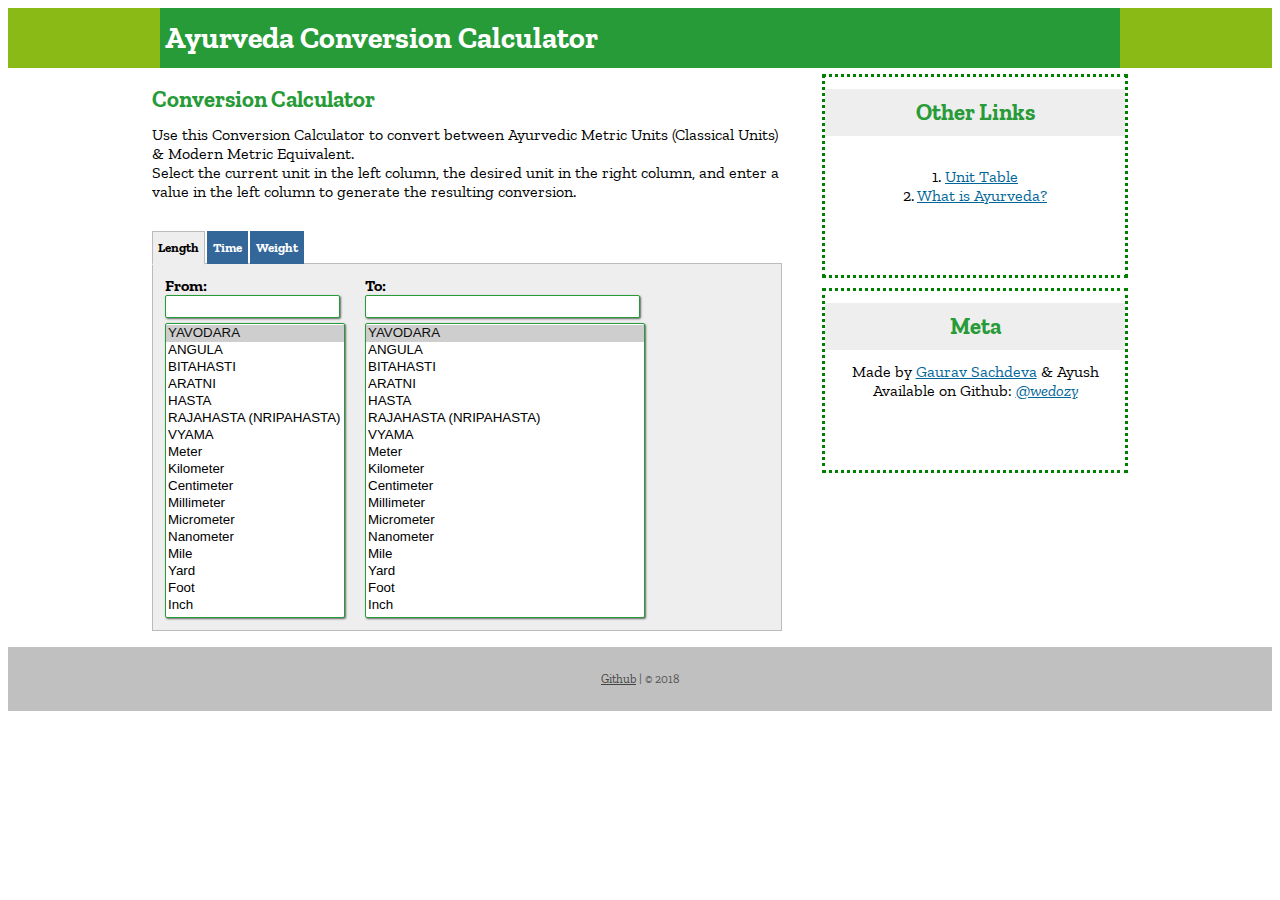
==== index.html @ 8c5b1213 "First commit" ====
<html>
<head>	<title>Conversion Calculator</title>
	<link rel="stylesheet" href="./style.css" />
    
	<script src="./common.js"></script>

	<script src="./conversion.js"></script>

<link href="https://fonts.googleapis.com/css?family=Zilla+Slab" rel="stylesheet">
<style>
body{
font-family: Zilla Slab;
margin-bottom: 3%;
}
</style>
    
</head>
<body>
<div id="headerout">
	<div id="header"><h1 style="color:white; font-size:30px; padding-left:5px; ">Ayurveda Conversion Calculator</h1>
	</div>
</div>
<div id="clear"></div><div id="contentout"><div id="content"><h1>Conversion Calculator</h1>
<p>Use this Conversion Calculator to convert between Ayurvedic Metric Units (Classical Units) &amp; Modern Metric Equivalent. <br> Select the current unit in the left column, the desired unit in the right column, and enter a value in the left column to generate the resulting conversion. </p>
<br>
    
<div id="topmenu">conversion calculator</div>
<script>
popMenu("Length");
currentAName = lA;
</script>
    
<div class="panel2" style="padding:12px;">
<table width="500" border="0" cellspacing="0" cellpadding="0">
<form name="calForm">
	<tr><td width="200"><b>From:</b></td><td width="300"><b>To:</b></td></tr>
	<tr><td><input type="text" name="fromVal" onKeyUp="calcul();" style="width:175px;"></td><td><input type="text" name="toVal" style="width:275px;"></td></tr>
	<tr><td style="padding-top:5px;">
	<select name="calFrom" id="calFrom" onChange="calcul();" size="10" style="width:180px;  height: 295px;"></select></td><td style="padding-top:5px;">
	<select name="calTo" id="calTo" size="10" onChange="calcul();" style="width:280px; height: 295px;"></select></td></tr>
	
	
</form>
</table>
</div>
    
<script>
showSel(lA);
</script>
</div>
	
<div id="right">
		<div style='padding-left:0px; border: 3px dotted green; margin-left: 30px; padding-bottom: 70px;'>
<!--  Body Tags Start Here  -->
<h1 style="background: #eee; padding: 10px;">Other Links</h1>
<br>1. <a href="units_table.html">Unit Table</a>
<br>2. <a href="what-is-ayurveda/">What is Ayurveda?</a>
</div>
    
<div style='padding-left:0px; border: 3px dotted green; margin-left: 30px; padding-bottom: 70px; margin-top:10px;'>
<!--  Body Tags Start Here  -->
<h1 style="background: #eee; padding: 10px;">Meta</h1>
    Made by <a href="https://github.com/iamarav">Gaurav Sachdeva</a> &amp; Ayush<br>
	Available on Github: <i><a href="https://github.com/wedozy/">@wedozy</i></a>
    <br>
<!--<br><a href=""></a>-->
</div>
    
<br>
</div>
</div>
<div id="clear"></div>
<div id="footer"><div id="footerin"><div id="footernav"><a href="https://github.com/wedozy/Ayurveda-to-Modern-Converter">Github</a> | &copy; 2018</div></div></div>


</body>
</html>
---- style.css ----
p{
	margin:5px 0 8px 0;
	}

	img{
		border:0px;
		}
h1{
	color:#279b37;
	font-size:17pt;
	font-weight:bold;
	padding:0;
	margin:12px 0;
	}

	#resulth1{
		background-color:#ffefe7;
		padding:0px 5px 0px 5px;
		border-top:#930 1px dotted;
		}

		h2{
			font-size:14pt;
			font-weight:bold;
			color:#279b37;
			padding:0; 
			margin-bottom: 2px;
			}
			
h3{
	font-size:13pt;
	font-weight:bold;
	}

	h3 a{
		color:#417516;
		}
h3 a:hover{
	text-decoration:none;
	}
hr{border:0;color:#aaa;background-color:#aaa;height:1px;}
a{color:#069;text-decoration:underline;}
a:hover{text-decoration:none;}

input{padding: 3px 2px;color:#000;}
select{padding: 1px 0px;color:#000;}
input[type=text],
input[type=url],
input[type=tel],
input[type=number],
input[type=color],
input[type=email], select {
	border: 1px solid #279b37;
	border-radius: 2px;
	box-shadow: 1px 1px 2px #666;
}
input[type=text]:focus,
input[type=url]:focus,
input[type=tel]:focus,
input[type=number]:focus,
input[type=color]:focus,
input[type=email]:focus, select:focus {
	border: 1px solid #993300;
	box-shadow: 1px 1px 2px #ba673d;
}
input[type=submit],
input[type=reset],
input[type=button] {
	border: 1px solid #417516;
	border-radius: 2px;
	box-shadow: 1px 1px 2px #666;
	background:#417516;
	color:#fff;
	padding: 6px;
}
input[type=submit]:hover,
input[type=reset]:hover,
input[type=button]:hover {
	border: 1px solid #444;
	box-shadow: 1px 1px 2px #ba673d;
	background:#444;
	color:#fff;
}
input[type=image],input[type=image]:hover,input[type=image]:focus{
	background:#518428;
	color:#fff;
	font-weight:bold;
	font-size:26px;
	padding: 0px;
	margin:0px;
}
.indollar{
	background:#fff url('[data-uri]') 2px center no-repeat;
	padding-left: 10px;
}
.inpct{
	background:#fff url('[data-uri]') right center no-repeat;
	padding-right: 14px;
}
.innormal{
	text-align:right;
	width: 75px;
}
.in4char{
	text-align:right;
	width: 50px;
}
.in3char{
	text-align:right;
	width: 40px;
}
.in2char{
	text-align:right;
	width: 30px;
}
.inlong{
	text-align:right;
	width: 100px;
}
.inlonger{
	text-align:left;
	width: 150px;
}
.inlongest{
	text-align:left;
	width: 200px;
}
.moretdvertspace td{
	padding: 5px 0px;
}

#headerout{background:#89ba16;text-align: center;}
#header{width:960px;height:60px;background:#279b37;padding:0px;margin-left: auto;margin-right: auto;text-align: left;overflow:auto;}
#logo{padding: 18px 0px;width:270px;float:left;}
#topslogan{width:660px;float:right;text-align: right;text-transform: uppercase;padding-top:18px;}
.topNavAbs{
	position: absolute;
	top: 0px;
	left: 0px;
	width: 100%;
	min-width: 960px;
}
.topNavIn{
	position: relative;
	width: 960px;
	margin-left: auto;
	margin-right: auto;
	margin-top: 0px;
	margin-bottom: 0px;
}
.topNavLeft{
	height: 55px;
	width:270px;
	float:left;
	cursor: pointer;
	margin:0px;
}
.topNavRight{
	width:660px;
	float:right;
	padding-top:15px;
	margin:0px;
	text-align: right;
}
.dropbtn {
	color: white;
	padding: 14px 16px 15px 16px;
	border: none;
	cursor: pointer;
	font-size: 10pt;
	text-transform: uppercase;
	display: inline-block;
}
@-moz-document url-prefix() {
	.topNavRight{padding-top:15px;}
	.dropbtn {padding: 12px 16px 16px 16px;}
}
.dropdown {
	position: relative;
	display: inline-block;
}
.dropdown-content {
	display: none;
	position: absolute;
	right: 0;
	background-color: #f9f9f9;
	width: 365px;
	box-shadow: 0px 8px 16px 0px rgba(0,0,0,0.2);
	text-align: left;
	border:#ccc 1px solid;
}
.dropdown-content a {
	color: #069;
	padding: 10px 10px;
	text-decoration: none;
	display: inline-block;
	width:160px;
}
.dropdown-content a:hover {
    background-color: #ddd}

.dropdown:hover .dropdown-content {
	display: block;
}
.dropdown:hover .dropbtn {
	background-color: #518428;
}



#contentout{width:976px;padding-top:5px;margin-left: auto;margin-right: auto;text-align: left;overflow:auto;}
#content{padding:0px 0px 15px 0px;width:630px;float:left;}
#right{width:336px;float:right;text-align:center;}
#contentbig{padding:0px 0px 15px 0px;width:745px;float:right;}

#footer{background:#c0c0c0;padding:25px 0px;font-size:12px;color:#555;text-align:center;}
#footer a{color:#444;}
#footer a:hover{text-decoration:none;}
#footerin{width:960px;margin-left: auto;margin-right: auto;text-align: left;overflow:auto;color:#555;}
#footernav{text-align: center;}

#homecaldiv{background:#d1dde9;padding:10px 0px;}
#homelistdiv{background:#fff;padding:20px 0px;}


#socialicons{padding: 8px 0px;}
#shout{padding: 8px 0px;}
#sh{border:solid 1px #aaa;padding-top:10px;padding-bottom:10px;background-color:#eee;text-align:center;border-radius: 3px;box-shadow: 2px 2px 2px 0px rgba(0,0,0,0.35);}

#othercalc{
	border:solid 1px #336699;
	margin: auto;
	text-align:left;
	width:300px;
}
#octitle{
	background-color: #336699;
	padding: 6px;
	color: #fff;
	font-size: 15px;
	font-weight:bold;
}
#octitle a{
	color: #fff;
	text-decoration: none;
}
#octitle a:hover {
	text-decoration: underline;
}
#occontent{
	padding: 3px 6px;
}
#occontent a{
	display: inline-block;
	width: 142px;
	padding: 3px 0px;
}
#ocother{
	background-color: #ddd;
	padding: 6px;
	text-align: center;
	font-size: 12px;
	color: #bbb;
}
#sectitle{
	background-color: #336699;
	padding: 6px;
	color: #fff;
	font-size: 15px;
	font-weight:bold;
}

.hicon{padding:20px 0px 20px 10px;}
.hl{list-style-type: none;margin: 0px;padding: 5px 0 5px 8px;background-color: #fff;font-size:15px;}
.hl li{padding: 0 0 8px 0;}
.hl li a{text-decoration:none;}
.hl li a:hover{text-decoration:underline;}
.hh{color:#3b9942;padding:8px 5px;font-size:18px;}
.hh a{color:#3b9942;text-decoration:none;}
.hh a:hover{text-decoration:underline;}
.smtb a{text-decoration:underline;}
.smtb a:hover{text-decoration:none;}
.smtbtop a{text-decoration:none;}
.smtbtop a:hover{text-decoration:underline;}
.notebox{border:solid 1px #aaa;background-color:#eee;padding:10px;}
.notebox ul{list-style-type: none;margin: 0;padding: 0;}
.notebox ul li{padding: 5 0 0px 0;}
.smalltext{font-size:8pt;}
.bigtext{font-size:15px;}
.verybigtext{font-size:20px;}
.inlinetable{display: inline;}
.compacttable {border-spacing: 0px;}
.compacttable td{padding: 0px;}
.compacttable table{border-spacing: 0px;}
.compacttable table td{padding: 0px;}
table.cinfoT{color:#000;background-color:#fafafa;border:1px #666 solid;border-collapse:collapse;border-spacing:0;margin-top:0;}
table.cinfoT td.cinfoHd{border-bottom:3px solid #666;background-color:#E0F0FE;font-weight:bold;color:#000;padding:3px;}
table.cinfoT td.cinfoHdL{border-bottom:3px solid #666;background-color:#E0F0FE;font-weight:bold;color:#000;padding:3px;}
table.cinfoT td{border:1px solid #666;color:#000;padding:3px;}
table.cinfoT tr:nth-child(odd) {background-color: #eee;}
table.cinfoT tr:nth-child(even) {background-color: #fff;}

#topmenu ul {color: #000;border-bottom: 1px solid #bbbbbb;margin: 12px 0px 0px 0px;padding: 0 0 8 0;padding-left: 0px;font-size: 13px;font-weight: bold;}
#topmenu ul li {display: inline;overflow: hidden;list-style-type: none;margin-left: 0px;}
#topmenu ul li a, #topmenu ul li a:visited {color: #fff;background: #336699;border: 1px solid #336699;padding: 8px 5px 8px 5px;margin: 0;text-decoration: none;}
#topmenu ul li a:hover {background: #eee;color: #000;}
#topmenu ul #menuon a {color: #000;background: #eee;border: 1px solid #bbbbbb;padding: 8px 5px 8px 5px;margin: 0;text-decoration: none;border-bottom: 2px solid #eee;}
#topmenu ul #menuon a:hover {background: #f5f8ec;}
.topmenucenter {}

#submitbtn input, #submitbtn button{
	border-radius: 3px;
	background:#417516;
	padding: 5px 8px;
	font-size:14px;
	color:#fff;
}
#submitbtn input:hover, #submitbtn button:hover{
	background:#444;
	color:#fff;
}

fieldset{
	margin-top:10px;
	padding:0px 10px 5px 10px;
	border: solid 0px #bdd2da;
	background:#eee;
	color: #eee;
}
legend{
	font-size:15px;
	font-weight: bold;
	padding: 5px 15px;
	background:#eee;
	color: #000;
}
fieldset a{
	display: inline-block;
	white-space: nowrap;
	padding: 6px;
	font-size:14px;
	background:#336699;
	color: #fff;
	margin-bottom:5px;
	text-decoration: none;
}
fieldset a:hover{
	background:#417516;
	color: #fff;
}
fieldset div{
	display: inline-block;
	white-space: nowrap;
	padding: 10px;
	font-size:15px;
	background:#044284;
	color: #fff;
	margin-bottom:5px;
	border-radius: 3px;
	text-decoration: none;
}
fieldset div:hover{
	background:#c47751;
	color: #fff;
}

.panel{
	background:#eee;
	border: solid 1px #bbbbbb;
	padding: 5px;
}
.quicktips{
	background:#eee url(/img/tips.png) 2px 2px no-repeat;
	border: solid 1px #ccc;
	padding: 5px 5px 5px 32px;
	border-radius: 3px;
	font-style: italic;
}
.important{
	background:#fee8c5 url(/img/important.png) 6px 6px no-repeat;
	border: solid 1px #fec467;
	padding: 5px 5px 5px 32px;
	border-radius: 3px;
	font-style: italic;
}
.reference{
	font-size:10px;
	padding-left: 1.8em;
}
#calinfoout{background-color:#EEEEEE;width:258px;}
.calinfoinner{padding:5px;border-top:1px solid #262626;border-left:1px solid #262626;border-right:2px outset #262626;border-bottom:2px outset #262626;}
#calinfoout input{width:45px;height:30px;margin:2px;background-color:#FFF;font-family:arial,helvetica,sans-serif;font-size: 14px;border:1px solid #262626;}
#calinfoout #calInfoOutPut{width:242px;font-size:18px;padding:3px;cursor:text;text-align: right;background-color:#B8C6A3;color:#000000;}
#calinfoout .calinfonm{color:#FFF;font-weight:bold;background-color:#262626;}
#calinfoout .calinfoop{color:#262626;font-weight:bold;background-color:#cccccc;}
#calinfoout .calinfoeq{color:#FF0000;font-weight:bold;background-color:#DCADB0;}
#calinfoout .calinfofunc{color:#185290;font-weight:bold;background-color:#C8D8E8;height:23px;padding-bottom:1px;}
#printit{width: 80px;float:right;text-align:right;}
.panel2{background-color:#eeeeee;padding: 5px;border-right:1px solid #bbbbbb;border-bottom:1px solid #bbbbbb;border-left:1px solid #bbbbbb;}
.h2result{background:#518428;color:#fff;border:1px solid #518428;padding: 5px;margin-top:3px;font-size:13pt;font-weight: normal;}
.h3head{margin-bottom: 2px;}
.sectionlists{}
.sectionlists div{padding-bottom: 5px;}

#sciout{
	padding:5px;
	border-top:1px solid #262626;
	border-left:1px solid #262626;
	border-right:2px outset #262626;
	border-bottom:2px outset #262626;
	background: #eeeeee;
}
#sciOutPut{
	font-size:18px;
	padding:3px;
	margin:2px;
	cursor:text;
	text-align:right;
	background-color:#B8C6A3;
	border:1px solid #87996b;
	border-radius: 3px;
	color:#000;
}
.scifunc{
	display: inline-block;
	display: table-cell;
	vertical-align: middle;
	text-align:center;
	width:50px;
	height:25px;
	margin:1px;
	border:1px solid #262626;
	border-radius: 3px;
	font-family:arial,helvetica,sans-serif;
	font-size:16px;
	font-weight:bold;
	color:#185290;
	background-color:#C8D8E8;
}
.scifunc:active {
	background-color:#013f7d;
	color:#ffffff;
}
.scinm{
	display: inline-block;
	display: table-cell;
	vertical-align: middle;
	padding: 5px 0px;
	text-align:center;
	width:50px;
	height:30px;
	margin:1px;
	border:1px solid #262626;
	border-radius: 3px;
	font-family:arial,helvetica,sans-serif;
	font-size:16px;
	font-weight:bold;
	color:#FFF;
	background-color:#262626;
}
.scinm:active {
	background-color:#aaaaaa;
	color:#000000;
}
.sciop{
	display: inline-block;
	display: table-cell;
	vertical-align: middle;
	padding: 5px 0px;
	text-align:center;
	width:50px;
	height:30px;
	margin:1px;
	border:1px solid #262626;
	border-radius: 3px;
	font-family:arial,helvetica,sans-serif;
	font-size:16px;
	font-weight:bold;
	color:#262626;
	background-color:#ccc;
}
.sciop:active {
	background-color:#000000;
	color:#ffffff;
}
.scird{
	display: inline-block;
	display: table-cell;
	vertical-align: middle;
	text-align:center;
	height:30px;
	margin:1px;
	border:1px solid #eeeeee;
	border-radius: 3px;
	font-family:arial,helvetica,sans-serif;
	font-size:13px;
	color:#262626;
}
.scieq{
	display: inline-block;
	display: table-cell;
	vertical-align: middle;
	padding: 5px 0px;
	text-align:center;
	width:50px;
	height:30px;
	margin:1px;
	border:1px solid #262626;
	border-radius: 3px;
	font-family:arial,helvetica,sans-serif;
	font-size:16px;
	font-weight:bold;
	color:#F00;
	background-color:#DCADB0;
}
.scieq:active {
	background-color:#ff0000;
	color:#ffffff;
}

.mbtn{
	text-align: center;
	margin: 10px 0px;
	background: #eb580c;
	border-radius: 3px;
	color: #ffffff;
	font-size: 16px;
	font-weight: bold;
	padding: 12px 15px 12px 15px;
}
.mbtn:hover {
	background: #3cb0fd;
	text-decoration: none;
}

.leftinput{
	width: 280px;
	float: left;
}
.rightresult{
	width: 320px;
	float: right;
}
#clear{margin-left: auto;margin-right: auto;clear: both;height: 1px;}
.leftchart{
	padding-top:10px;
	width: 445px;
	float: left;
}
.rightpie{
	padding-top:10px;
	width: 155px;
	float: right;
}
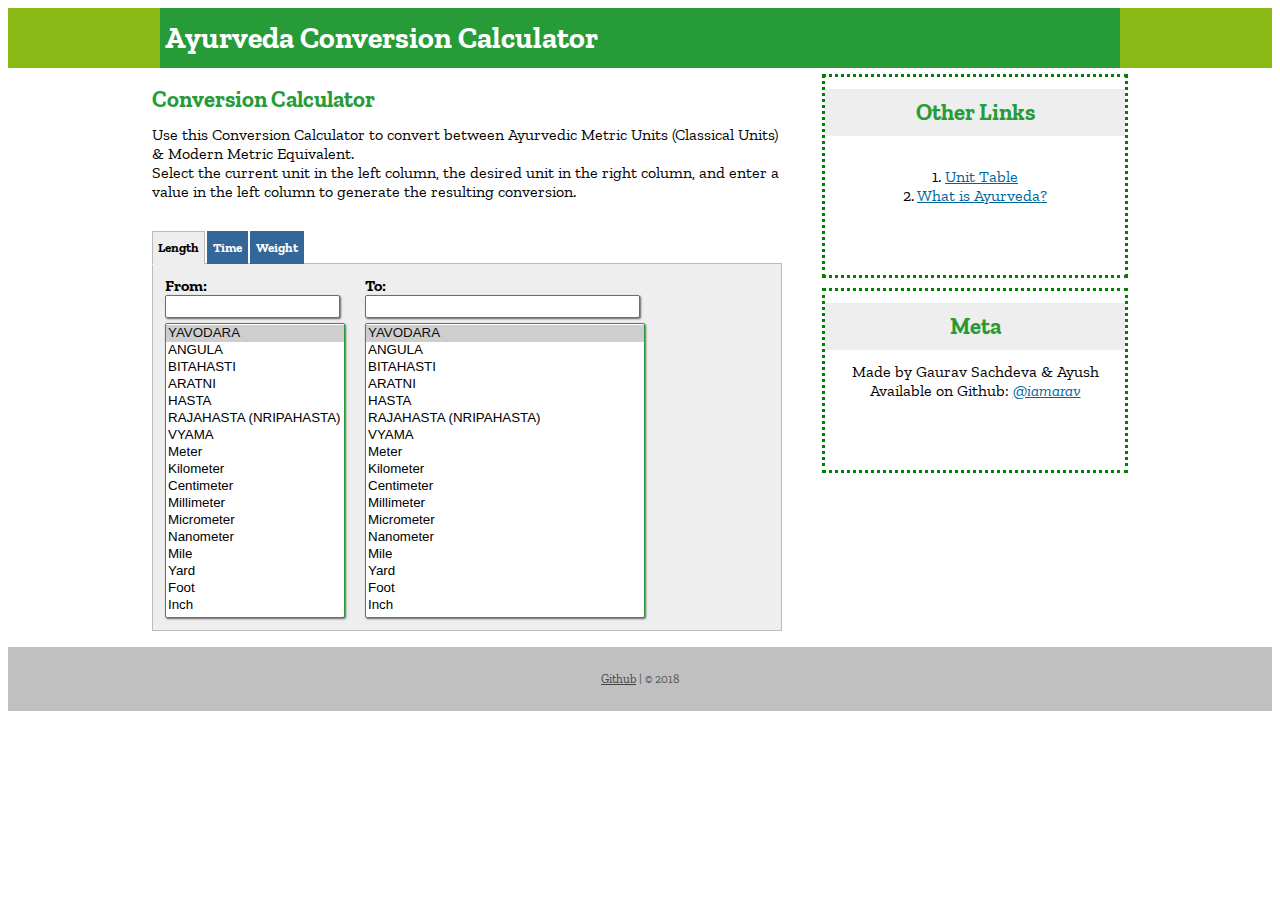
==== commit 3164c018: "Update index.html" ====
--- a/index.html
+++ b/index.html
@@ -60,8 +60,8 @@
 <div style='padding-left:0px; border: 3px dotted green; margin-left: 30px; padding-bottom: 70px; margin-top:10px;'>
 <!--  Body Tags Start Here  -->
 <h1 style="background: #eee; padding: 10px;">Meta</h1>
-    Made by <a href="https://github.com/iamarav">Gaurav Sachdeva</a> &amp; Ayush<br>
-	Available on Github: <i><a href="https://github.com/wedozy/">@wedozy</i></a>
+    Made by <!--a href="https://github.com/iamarav"-->Gaurav Sachdeva<!--/a--> &amp; Ayush<br>
+	Available on Github: <i><a href="https://github.com/iamarav/">@iamarav</i></a>
     <br>
 <!--<br><a href=""></a>-->
 </div>
@@ -70,7 +70,7 @@
 </div>
 </div>
 <div id="clear"></div>
-<div id="footer"><div id="footerin"><div id="footernav"><a href="https://github.com/wedozy/Ayurveda-to-Modern-Converter">Github</a> | &copy; 2018</div></div></div>
+<div id="footer"><div id="footerin"><div id="footernav"><a href="https://github.com/iamarav/Ayurveda-to-Modern-Converter">Github</a> | &copy; 2018</div></div></div>
 
 
 </body>
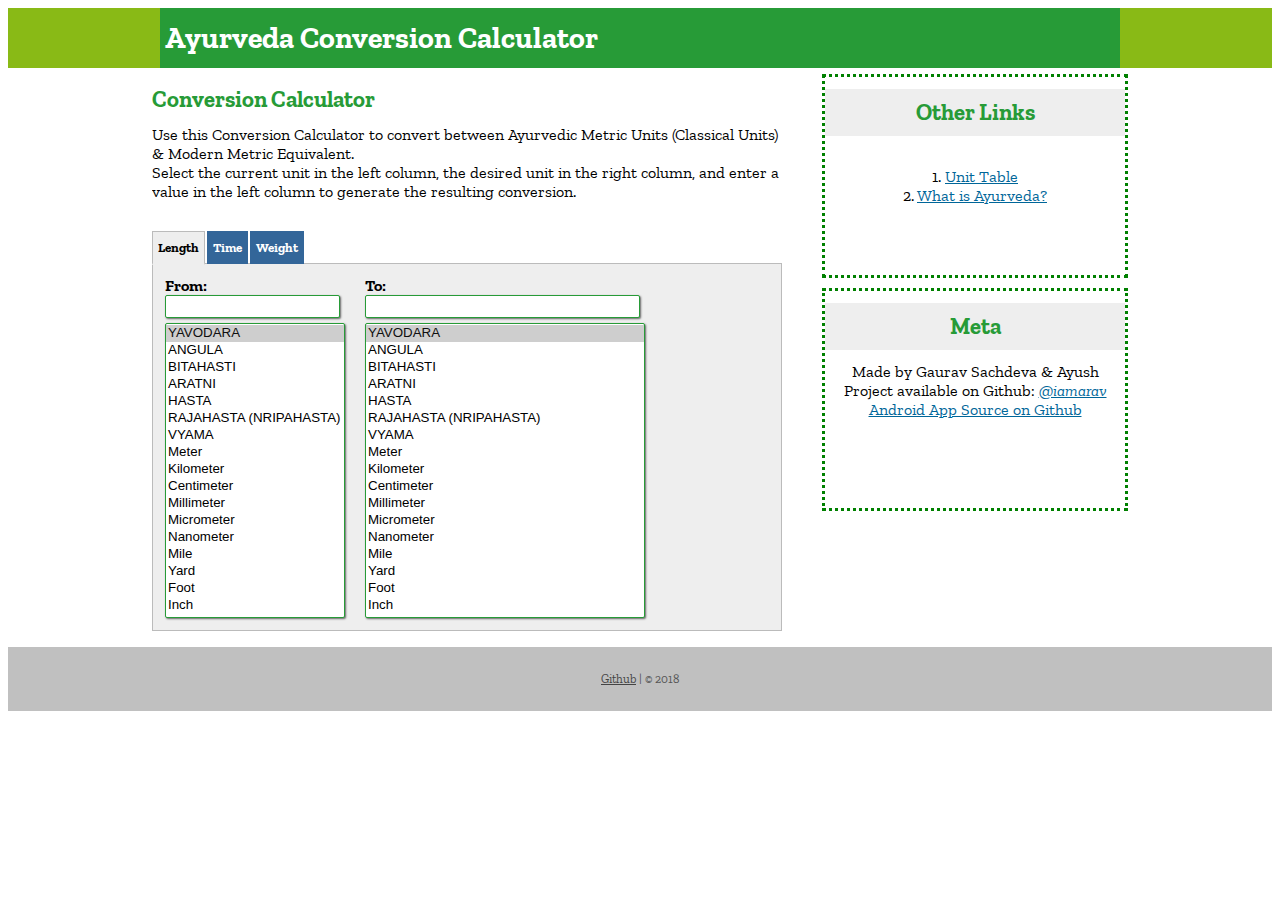
==== commit 055567ca: "updated links" ====
--- a/index.html
+++ b/index.html
@@ -61,7 +61,8 @@
 <!--  Body Tags Start Here  -->
 <h1 style="background: #eee; padding: 10px;">Meta</h1>
     Made by <!--a href="https://github.com/iamarav"-->Gaurav Sachdeva<!--/a--> &amp; Ayush<br>
-	Available on Github: <i><a href="https://github.com/iamarav/">@iamarav</i></a>
+	Project available on Github: <i><a href="https://github.com/iamarav/Ayurveda-to-Modern-Converter">@iamarav</i></a><br>
+	<a href="https://github.com/iamarav/AMC_AndroidApp">Android App Source on Github</a><br>
     <br>
 <!--<br><a href=""></a>-->
 </div>
